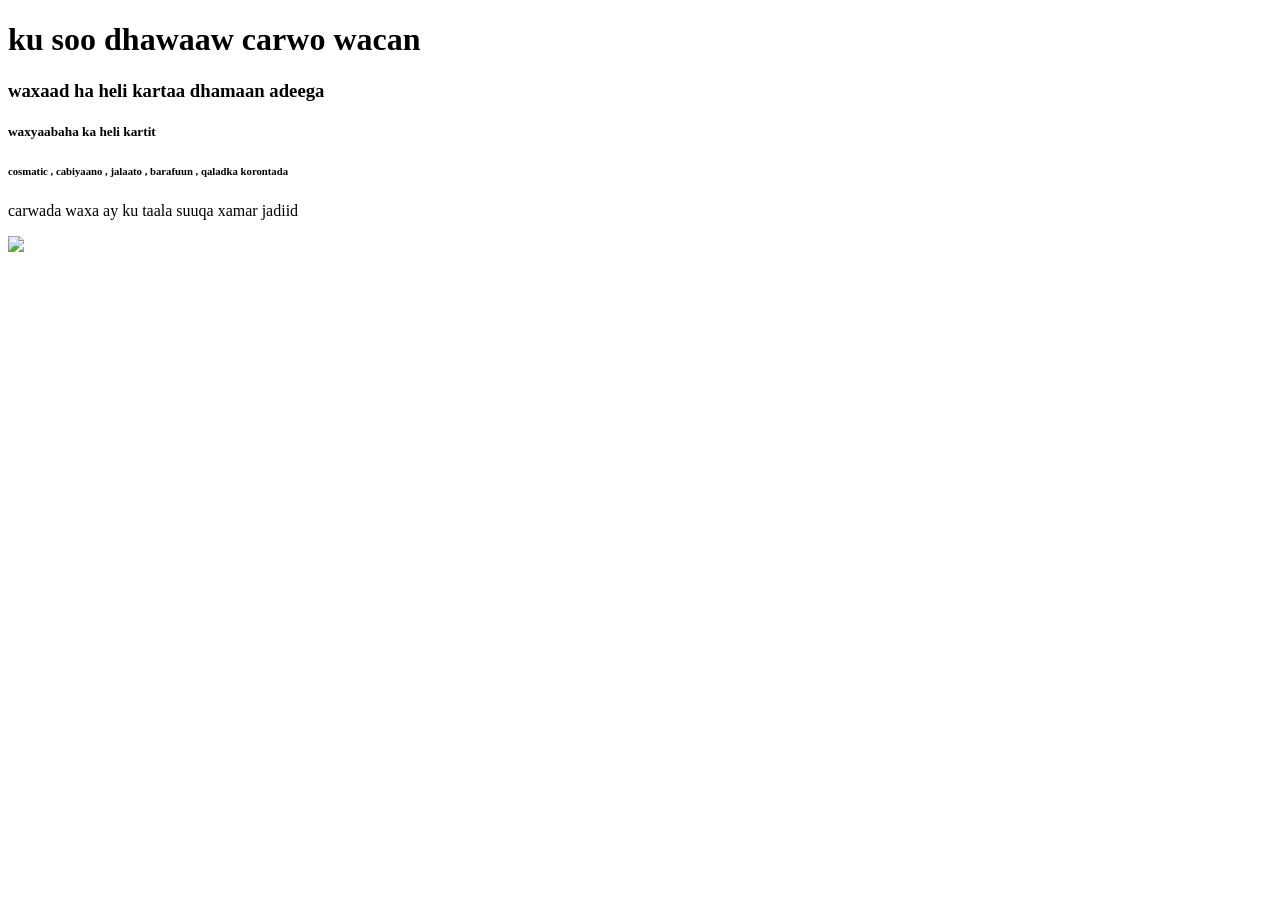
==== index.html @ 798b3f61 "adding html file" ====
<!DOCTYPE html>

<html><head>
    <title>
carwo wacan
    </title>
</head>
<body>
   
    <h1>ku soo dhawaaw carwo wacan</h1>
    <h3>waxaad ha heli kartaa dhamaan adeega </h3>
    <h5>waxyaabaha ka heli kartit </h5>
    <h6> cosmatic , cabiyaano , jalaato , barafuun , qaladka korontada</h6>

    <p> carwada waxa ay ku taala suuqa xamar jadiid</p>
    
    <img src="https://tf-cmsv2-smithsonianmag-media.s3.amazonaws.com/filer_public/55/95/55958815-3a8a-4032-ac7a-ff8c8ec8898a/gettyimages-1067956982.jpg">  
</body>
</html>
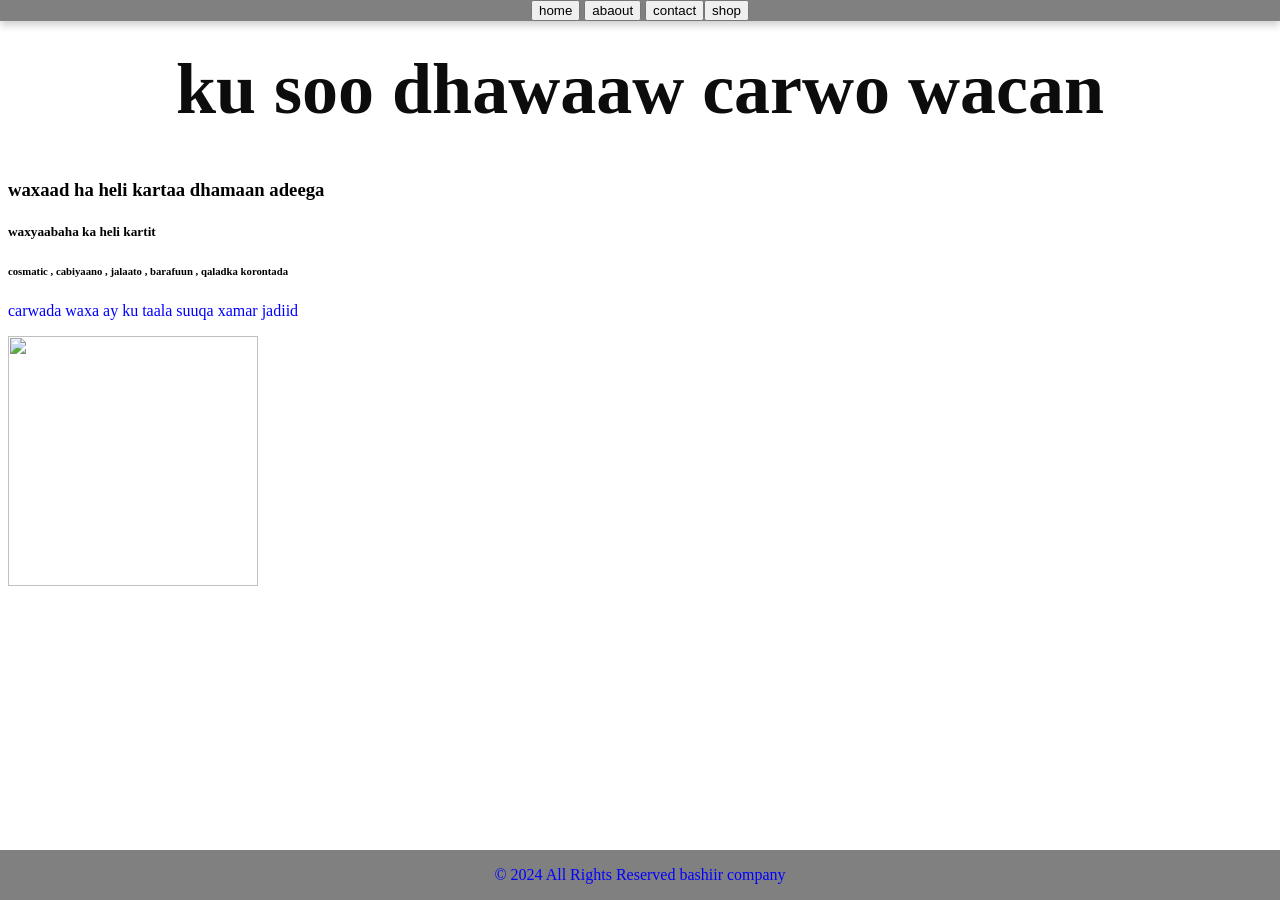
==== commit 54f286df: "minor updates" ====
--- a/index.html
+++ b/index.html
@@ -1,19 +1,35 @@
 <!DOCTYPE html>
 
-<html><head>
+<html>
+    <head>
     <title>
 carwo wacan
     </title>
+
+    <link rel="stylesheet" type="text/css" href="style.css">
 </head>
 <body>
+
    
+    <div class="header">
+        <button> home </button> <button> abaout </button> <button>contact</button><button>shop</button>    
+    </div>
+  
     <h1>ku soo dhawaaw carwo wacan</h1>
     <h3>waxaad ha heli kartaa dhamaan adeega </h3>
     <h5>waxyaabaha ka heli kartit </h5>
     <h6> cosmatic , cabiyaano , jalaato , barafuun , qaladka korontada</h6>
 
     <p> carwada waxa ay ku taala suuqa xamar jadiid</p>
+    <div id="cat"><img src="https://tf-cmsv2-smithsonianmag-media.s3.amazonaws.com/filer_public/55/95/55958815-3a8a-4032-ac7a-ff8c8ec8898a/gettyimages-1067956982.jpg" width="250" height="250">  </div>
     
-    <img src="https://tf-cmsv2-smithsonianmag-media.s3.amazonaws.com/filer_public/55/95/55958815-3a8a-4032-ac7a-ff8c8ec8898a/gettyimages-1067956982.jpg">  
+        
+    
+    <div class="footer">
+       
+            <P id="copyright">© 2024 All Rights Reserved  bashiir company  </P>
+
+
+    </div>
 </body>
 </html>
--- a/style.css
+++ b/style.css
@@ -0,0 +1,36 @@
+h1 {
+    color: rgb(12, 12, 12);
+    text-align: center;
+    font-size: 72px;
+}
+
+p {
+    color: blue;
+    text-align: left;
+}
+
+#copyright {
+    text-align: center;
+}
+.header {
+    position: fixed;
+    top: 0;
+    left: 0;
+    width: 100%;
+    background-color: grey;
+    color: black;
+    text-align: center;
+    box-shadow: 0 4px 8px rgba(0, 0, 0, 0.2);
+}
+.footer {
+    position: fixed;
+    left: 0;
+    bottom: 0;
+    width: 100%;
+    background-color: grey;
+    color: black;
+    text-align: center;
+}
+
+
+
